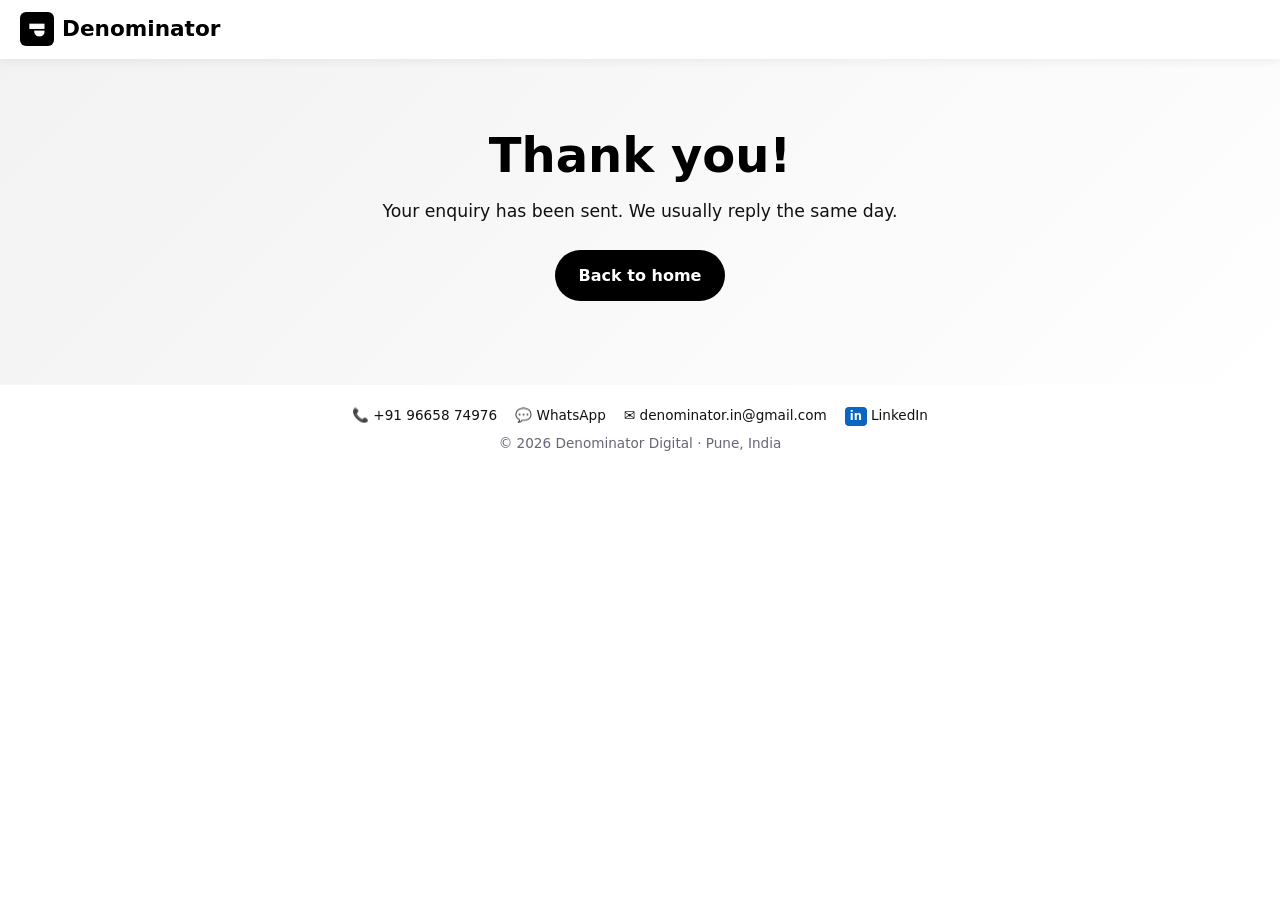
==== thanks.html @ afc56631 "Contact form, pricing tiers, footer" ====
<!doctype html><html lang="en"><head><meta charset="utf-8"><meta name="viewport" content="width=device-width,initial-scale=1"><title>Thank you – Denominator Digital</title><link rel="stylesheet" href="style.css"><link rel="icon" type="image/png" href="logo.png"></head><body>
<header class="nav"><a class="logo" href="index.html"><img src="logo.png" alt="Denominator logo" width="34" height="34">Denominator</a></header>
<section class="hero"><div class="wrap" style="display:block;text-align:center"><h1>Thank you!</h1><p class="lead">Your enquiry has been sent. We usually reply the same day.</p><div class="cta" style="justify-content:center"><a class="btn" href="index.html">Back to home</a></div></div></section>
<footer><p class="fc"><a href="tel:+919665874976">📞 +91 96658 74976</a><a href="https://wa.me/919665874976" target="_blank" rel="noopener">💬 WhatsApp</a><a href="mailto:denominator.in@gmail.com">✉️ denominator.in@gmail.com</a><a href="https://www.linkedin.com/company/denominatorindia/" target="_blank" rel="noopener"><b class="li">in</b>LinkedIn</a></p><p>© 2026 Denominator Digital · Pune, India</p></footer></body></html>
---- style.css ----
*{box-sizing:border-box;margin:0}body{font-family:system-ui,-apple-system,Segoe UI,Roboto,sans-serif;color:#111111;line-height:1.6}
.wrap{max-width:1100px;margin:auto;padding:60px 20px}h2{font-size:1.9rem;margin-bottom:24px;color:#000000}h3{margin-bottom:6px;color:#111111}
.nav{position:sticky;top:0;z-index:9;display:flex;align-items:center;justify-content:space-between;padding:12px 20px;background:#fff;box-shadow:0 2px 10px #0001}
.logo{font-weight:800;font-size:1.35rem;color:#000000;text-decoration:none}.logo span{color:#000000}nav{display:none}nav a{margin:0 12px;color:#111111;text-decoration:none}
.btn{display:inline-block;background:#000000;color:#fff;padding:13px 24px;border-radius:30px;font-weight:600;text-decoration:none}.btn.sm{padding:8px 16px;font-size:.9rem}.btn.ghost{background:#fff;color:#000000;border:2px solid #000000}
.hero{background:linear-gradient(135deg,#f2f2f2,#ffffff)}.hero .wrap{display:grid;gap:30px;align-items:center}.hero h1{font-size:2.3rem;line-height:1.2;color:#000000;margin:8px 0 14px}.tag{color:#555555;font-weight:600}.lead{font-size:1.08rem}
.cta{display:flex;flex-wrap:wrap;gap:12px;margin:24px 0}
.card{background:#fff;border-radius:18px;padding:26px;box-shadow:0 10px 30px #00000014}.hero-card{border-top:5px solid #000000}
.ticks{list-style:none;padding:0}.ticks li{padding:6px 0 6px 28px;position:relative}.ticks li:before{content:"✓";position:absolute;left:0;color:#16a34a;font-weight:800}
.grid{display:grid;gap:20px}.ic{font-size:2rem;margin-bottom:8px}.alt{background:#f6f6f6}
.steps b{display:inline-grid;place-items:center;width:40px;height:40px;border-radius:50%;background:#000000;color:#fff;margin-bottom:10px}
.price .amt{font-size:2rem;font-weight:800;color:#000000;margin:8px 0}.price small{font-size:.9rem;color:#667;font-weight:400}.price .btn{margin-top:16px}.feat{border:2px solid #000000}
.demo-box{display:grid;gap:30px;align-items:center}.demo-box img{width:100%;border-radius:16px;box-shadow:0 20px 50px #00000022}.demo-box p{margin-bottom:20px}
.contact{background:#000000;color:#fff;text-align:center}.contact h2{color:#fff}.contact .cta{justify-content:center}
footer{text-align:center;padding:20px;font-size:.85rem;color:#667}
@media(min-width:800px){nav{display:block}.hero .wrap{grid-template-columns:1.3fr 1fr}.hero h1{font-size:3rem}.g2{grid-template-columns:1fr 1fr}.g3{grid-template-columns:repeat(3,1fr)}.g4{grid-template-columns:repeat(4,1fr)}.demo-box{grid-template-columns:1fr 1fr}}
.dd{display:inline-block;position:relative}.ddm{display:none;position:absolute;left:0;top:100%;background:#fff;border-radius:12px;box-shadow:0 10px 30px #0002;padding:8px 0;min-width:230px}.ddm a{display:block;margin:0;padding:8px 16px}.ddm a:hover{background:#f2f2f2}.dd:hover .ddm,.dd:focus-within .ddm{display:block}
.sub{margin:-12px 0 24px;color:#556}.ind{text-decoration:none;color:inherit;transition:transform .15s}a.ind:hover{transform:translateY(-4px)}.ind .more{color:#000000;font-weight:600}.soon{opacity:.75}.tag a{color:inherit}
.li{display:inline-block;background:#0a66c2;color:#fff;border-radius:4px;padding:0 5px;font-size:.85em;margin-right:4px}footer a{color:#000000}
.logo{display:flex;align-items:center;gap:8px}.logo img{width:34px;height:34px;border-radius:6px}.contact .btn{background:#fff;color:#000}.contact .btn.ghost{background:#000;color:#fff;border-color:#fff}.contact .li{background:#0a66c2;color:#fff}
.price .amt small{display:block;font-size:.8rem}.note{font-size:.85rem;background:#f2f2f2;border-left:3px solid #000;padding:10px 12px;margin-top:12px;border-radius:6px}
.cform{max-width:640px;margin:20px auto 0;text-align:left;display:grid;gap:14px}.frow{display:grid;gap:14px}.cform label{display:grid;gap:4px;font-size:.9rem;font-weight:600}.cform input,.cform textarea{font:inherit;padding:12px;border-radius:10px;border:1px solid #ccc;background:#fff;color:#111;width:100%}.cform button{justify-self:start;border:0;cursor:pointer;font-size:1rem}
footer .fc{display:flex;flex-wrap:wrap;justify-content:center;gap:8px 18px;margin-bottom:6px}footer .fc a{color:#111;text-decoration:none}
@media(min-width:700px){.frow{grid-template-columns:1fr 1fr}}
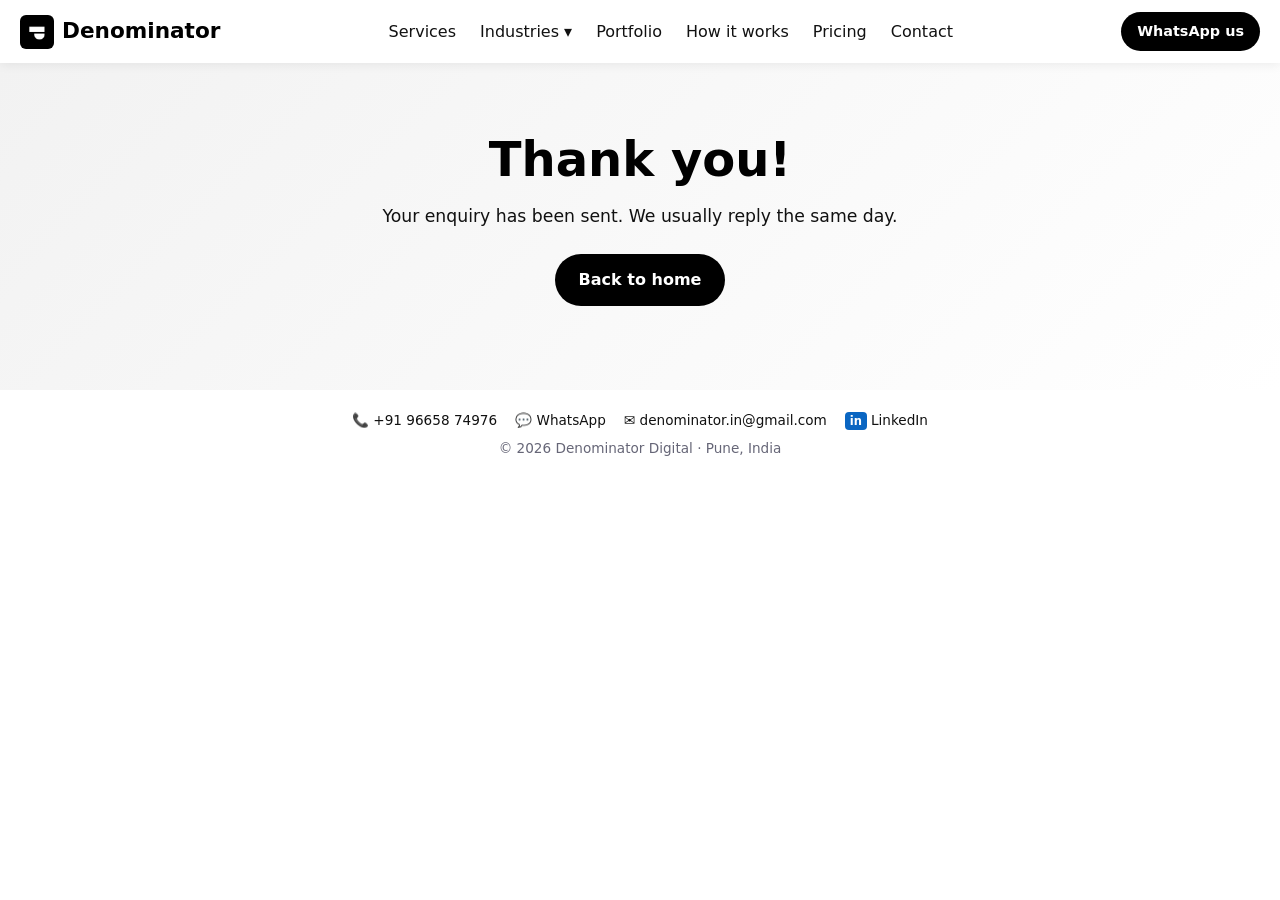
==== commit fee404f1: "Add files via upload" ====
--- a/thanks.html
+++ b/thanks.html
@@ -1,4 +1,4 @@
 <!doctype html><html lang="en"><head><meta charset="utf-8"><meta name="viewport" content="width=device-width,initial-scale=1"><title>Thank you – Denominator Digital</title><link rel="stylesheet" href="style.css"><link rel="icon" type="image/png" href="logo.png"></head><body>
-<header class="nav"><a class="logo" href="index.html"><img src="logo.png" alt="Denominator logo" width="34" height="34">Denominator</a></header>
+<header class="nav"><a class="logo" href="index.html"><img src="logo.png" alt="Denominator logo" width="34" height="34">Denominator</a><nav><a href="index.html#services">Services</a><div class="dd"><a href="index.html#industries">Industries ▾</a><div class="ddm"><a href="industries/clinics.html">Clinics (dental &amp; medical)</a></div></div><a href="portfolio.html">Portfolio</a><a href="index.html#how">How it works</a><a href="index.html#pricing">Pricing</a><a href="index.html#contact">Contact</a></nav><a class="btn sm" href="https://wa.me/919665874976?text=Hi%20Denominator%2C%20I%27d%20like%20a%20website%20for%20my%20business">WhatsApp us</a></header>
 <section class="hero"><div class="wrap" style="display:block;text-align:center"><h1>Thank you!</h1><p class="lead">Your enquiry has been sent. We usually reply the same day.</p><div class="cta" style="justify-content:center"><a class="btn" href="index.html">Back to home</a></div></div></section>
 <footer><p class="fc"><a href="tel:+919665874976">📞 +91 96658 74976</a><a href="https://wa.me/919665874976" target="_blank" rel="noopener">💬 WhatsApp</a><a href="mailto:denominator.in@gmail.com">✉️ denominator.in@gmail.com</a><a href="https://www.linkedin.com/company/denominatorindia/" target="_blank" rel="noopener"><b class="li">in</b>LinkedIn</a></p><p>© 2026 Denominator Digital · Pune, India</p></footer></body></html>
--- a/style.css
+++ b/style.css
@@ -22,3 +22,5 @@
 .cform{max-width:640px;margin:20px auto 0;text-align:left;display:grid;gap:14px}.frow{display:grid;gap:14px}.cform label{display:grid;gap:4px;font-size:.9rem;font-weight:600}.cform input,.cform textarea{font:inherit;padding:12px;border-radius:10px;border:1px solid #ccc;background:#fff;color:#111;width:100%}.cform button{justify-self:start;border:0;cursor:pointer;font-size:1rem}
 footer .fc{display:flex;flex-wrap:wrap;justify-content:center;gap:8px 18px;margin-bottom:6px}footer .fc a{color:#111;text-decoration:none}
 @media(min-width:700px){.frow{grid-template-columns:1fr 1fr}}
+.pf{padding:0;overflow:hidden;display:flex;flex-direction:column}.pf img{width:100%;height:auto;aspect-ratio:8/5;object-fit:cover;border-bottom:1px solid #eee}.pfb{padding:20px 22px}.pfb p{margin:6px 0 14px}.tagsm{font-size:.78rem;text-transform:uppercase;letter-spacing:.08em;color:#555;margin:0!important}.pf.mini .pfb{padding:14px 16px}.pf.mini h3{font-size:1rem}
+.more-demos{margin-top:16px;font-size:.92rem}.more-demos a{color:#000;font-weight:600}
